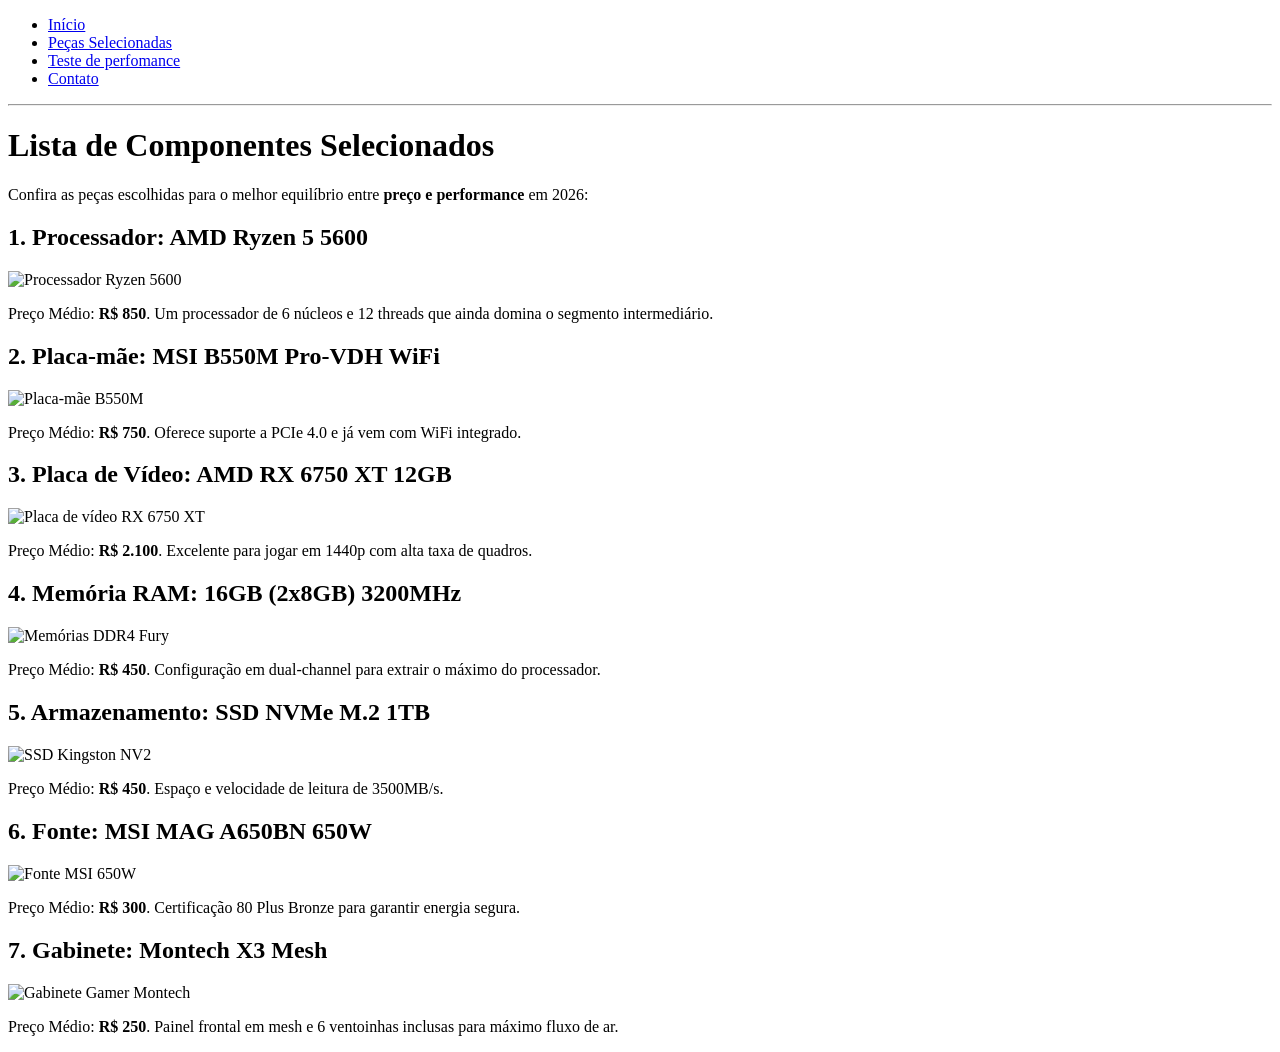
==== pecas.html @ 8c9418e6 "Create pecas.html" ====
<!DOCTYPE html>
<html lang="pt-br">
<head>
    <meta charset="UTF-8">
    <title>Peças Recomendadas - PC Gamer 2026</title>
</head>
<body>
    <nav>
        <ul>
            <li><a href="index.html">Início</a></li>
            <li><a href="pecas.html">Peças Selecionadas</a></li>
            <li><a href="montagem.html">Teste de perfomance</a></li>
            <li><a href="montagem.html">Contato</a></li>
        </ul>
    </nav>
    <hr>
    <h1>Lista de Componentes Selecionados</h1>
    <p>Confira as peças escolhidas para o melhor equilíbrio entre <strong>preço e performance</strong> em 2026:</p>
    
    <h2>1. Processador: AMD Ryzen 5 5600</h2>
    <img src="images/processador.jpg" alt="Processador Ryzen 5600" width="300">
    <p>Preço Médio: <strong>R$ 850</strong>. Um processador de 6 núcleos e 12 threads que ainda domina o segmento intermediário.</p>

    <h2>2. Placa-mãe: MSI B550M Pro-VDH WiFi</h2>
    <img src="images/placa-mae.webp" alt="Placa-mãe B550M" width="300">
    <p>Preço Médio: <strong>R$ 750</strong>. Oferece suporte a PCIe 4.0 e já vem com WiFi integrado.</p>

    <h2>3. Placa de Vídeo: AMD RX 6750 XT 12GB</h2>
    <img src="images/placa-video.webp" alt="Placa de vídeo RX 6750 XT" width="300">
    <p>Preço Médio: <strong>R$ 2.100</strong>. Excelente para jogar em 1440p com alta taxa de quadros.</p>

    <h2>4. Memória RAM: 16GB (2x8GB) 3200MHz</h2>
    <img src="images/memoria.jpg" alt="Memórias DDR4 Fury" width="300">
    <p>Preço Médio: <strong>R$ 450</strong>. Configuração em dual-channel para extrair o máximo do processador.</p>

    <h2>5. Armazenamento: SSD NVMe M.2 1TB</h2>
    <img src="images/ssd.webp" alt="SSD Kingston NV2" width="300">
    <p>Preço Médio: <strong>R$ 450</strong>. Espaço e velocidade de leitura de 3500MB/s.</p>

    <h2>6. Fonte: MSI MAG A650BN 650W</h2>
    <img src="images/fonte.webp" alt="Fonte MSI 650W" width="300">
    <p>Preço Médio: <strong>R$ 300</strong>. Certificação 80 Plus Bronze para garantir energia segura.</p>

    <h2>7. Gabinete: Montech X3 Mesh</h2>
    <img src="images/gabinete.webp" alt="Gabinete Gamer Montech" width="300">
    <p>Preço Médio: <strong>R$ 250</strong>. Painel frontal em mesh e 6 ventoinhas inclusas para máximo fluxo de ar.</p>
</body>
</html>
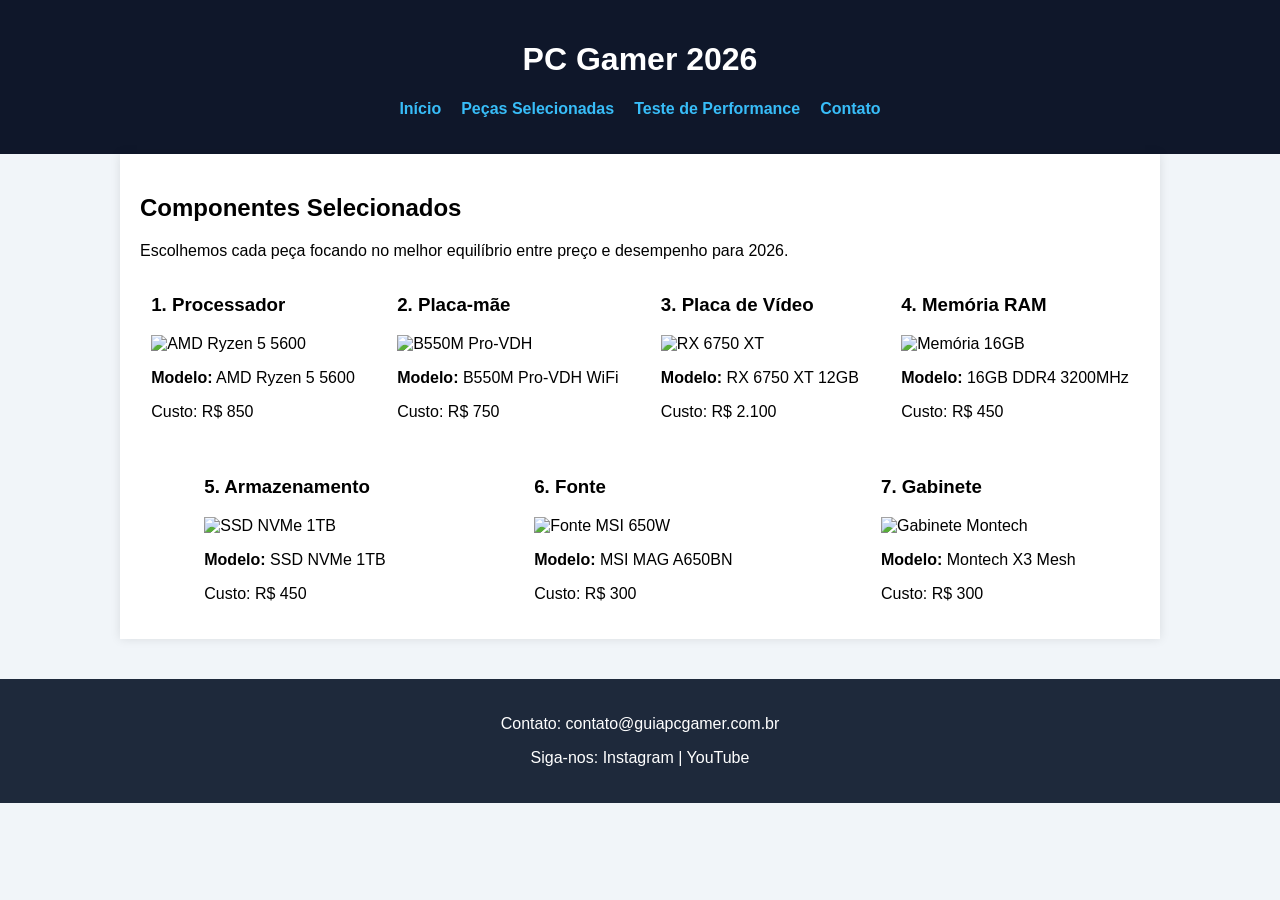
==== commit eed89187: "Update pecas.html" ====
--- a/pecas.html
+++ b/pecas.html
@@ -2,47 +2,83 @@
 <html lang="pt-br">
 <head>
     <meta charset="UTF-8">
-    <title>Peças Recomendadas - PC Gamer 2026</title>
+    <title>Peças Selecionadas - PC Gamer 2026</title>
+    <link rel="stylesheet" href="css/style.css">
 </head>
 <body>
-    <nav>
-        <ul>
-            <li><a href="index.html">Início</a></li>
-            <li><a href="pecas.html">Peças Selecionadas</a></li>
-            <li><a href="montagem.html">Teste de perfomance</a></li>
-            <li><a href="montagem.html">Contato</a></li>
-        </ul>
-    </nav>
-    <hr>
-    <h1>Lista de Componentes Selecionados</h1>
-    <p>Confira as peças escolhidas para o melhor equilíbrio entre <strong>preço e performance</strong> em 2026:</p>
-    
-    <h2>1. Processador: AMD Ryzen 5 5600</h2>
-    <img src="images/processador.jpg" alt="Processador Ryzen 5600" width="300">
-    <p>Preço Médio: <strong>R$ 850</strong>. Um processador de 6 núcleos e 12 threads que ainda domina o segmento intermediário.</p>
+    <header>
+        <h1>PC Gamer 2026</h1>
+        <nav>
+            <ul>
+                <li><a href="index.html">Início</a></li>
+                <li><a href="pecas.html">Peças Selecionadas</a></li>
+                <li><a href="teste.html">Teste de Performance</a></li>
+                <li><a href="contato.html">Contato</a></li>
+            </ul>
+        </nav>
+    </header>
 
-    <h2>2. Placa-mãe: MSI B550M Pro-VDH WiFi</h2>
-    <img src="images/placa-mae.webp" alt="Placa-mãe B550M" width="300">
-    <p>Preço Médio: <strong>R$ 750</strong>. Oferece suporte a PCIe 4.0 e já vem com WiFi integrado.</p>
+    <main>
+        <h2>Componentes Selecionados</h2>
+        <p>Escolhemos cada peça focando no melhor equilíbrio entre preço e desempenho para 2026.</p>
 
-    <h2>3. Placa de Vídeo: AMD RX 6750 XT 12GB</h2>
-    <img src="images/placa-video.webp" alt="Placa de vídeo RX 6750 XT" width="300">
-    <p>Preço Médio: <strong>R$ 2.100</strong>. Excelente para jogar em 1440p com alta taxa de quadros.</p>
+        <div class="flex-container">
+            
+            <article class="card-peca">
+                <h3>1. Processador</h3>
+                <img src="images/processador.jpg" alt="AMD Ryzen 5 5600">
+                <p><strong>Modelo:</strong> AMD Ryzen 5 5600</p>
+                <p class="preco">Custo: R$ 850</p>
+            </article>
 
-    <h2>4. Memória RAM: 16GB (2x8GB) 3200MHz</h2>
-    <img src="images/memoria.jpg" alt="Memórias DDR4 Fury" width="300">
-    <p>Preço Médio: <strong>R$ 450</strong>. Configuração em dual-channel para extrair o máximo do processador.</p>
+            <article class="card-peca">
+                <h3>2. Placa-mãe</h3>
+                <img src="images/placa-mae.webp" alt="B550M Pro-VDH">
+                <p><strong>Modelo:</strong> B550M Pro-VDH WiFi</p>
+                <p class="preco">Custo: R$ 750</p>
+            </article>
 
-    <h2>5. Armazenamento: SSD NVMe M.2 1TB</h2>
-    <img src="images/ssd.webp" alt="SSD Kingston NV2" width="300">
-    <p>Preço Médio: <strong>R$ 450</strong>. Espaço e velocidade de leitura de 3500MB/s.</p>
+            <article class="card-peca">
+                <h3>3. Placa de Vídeo</h3>
+                <img src="images/placa-video.webp" alt="RX 6750 XT">
+                <p><strong>Modelo:</strong> RX 6750 XT 12GB</p>
+                <p class="preco">Custo: R$ 2.100</p>
+            </article>
 
-    <h2>6. Fonte: MSI MAG A650BN 650W</h2>
-    <img src="images/fonte.webp" alt="Fonte MSI 650W" width="300">
-    <p>Preço Médio: <strong>R$ 300</strong>. Certificação 80 Plus Bronze para garantir energia segura.</p>
+            <article class="card-peca">
+                <h3>4. Memória RAM</h3>
+                <img src="images/memoria.jpg" alt="Memória 16GB">
+                <p><strong>Modelo:</strong> 16GB DDR4 3200MHz</p>
+                <p class="preco">Custo: R$ 450</p>
+            </article>
 
-    <h2>7. Gabinete: Montech X3 Mesh</h2>
-    <img src="images/gabinete.webp" alt="Gabinete Gamer Montech" width="300">
-    <p>Preço Médio: <strong>R$ 250</strong>. Painel frontal em mesh e 6 ventoinhas inclusas para máximo fluxo de ar.</p>
+            <article class="card-peca">
+                <h3>5. Armazenamento</h3>
+                <img src="images/ssd.webp" alt="SSD NVMe 1TB">
+                <p><strong>Modelo:</strong> SSD NVMe 1TB</p>
+                <p class="preco">Custo: R$ 450</p>
+            </article>
+
+            <article class="card-peca">
+                <h3>6. Fonte</h3>
+                <img src="images/fonte.webp" alt="Fonte MSI 650W">
+                <p><strong>Modelo:</strong> MSI MAG A650BN</p>
+                <p class="preco">Custo: R$ 300</p>
+            </article>
+
+            <article class="card-peca">
+                <h3>7. Gabinete</h3>
+                <img src="images/gabinete.webp" alt="Gabinete Montech">
+                <p><strong>Modelo:</strong> Montech X3 Mesh</p>
+                <p class="preco">Custo: R$ 300</p>
+            </article>
+
+        </div>
+    </main>
+
+    <footer>
+        <p>Contato: contato@guiapcgamer.com.br</p>
+        <p>Siga-nos: Instagram | YouTube</p>
+    </footer>
 </body>
 </html>
--- a/css/style.css
+++ b/css/style.css
@@ -0,0 +1,81 @@
+/* Configurações Gerais */
+:root {
+    --cor-primaria: #0f172a;
+    --cor-secundaria: #38bdf8;
+    --cor-fundo: #f1f5f9;
+    --fonte-titulo: 'Arial Black', sans-serif;
+    --fonte-corpo: 'Verdana', sans-serif;
+    --fonte-destaque: 'Courier New', monospace;
+}
+
+body {
+    background-color: var(--cor-fundo);
+    font-family: var(--fonte-corpo);
+    margin: 0;
+    display: flex;
+    flex-direction: column;
+    align-items: center; /* Centraliza horizontalmente */
+}
+
+/* Container principal para dar margens aparentes */
+main {
+    width: 80%;
+    max-width: 1000px;
+    background: white;
+    padding: 20px;
+    box-shadow: 0 0 10px rgba(0,0,0,0.1);
+}
+
+/* Cabeçalho Flexbox */
+header {
+    width: 100%;
+    background-color: var(--cor-primaria);
+    color: white;
+    padding: 20px 0;
+    text-align: center;
+}
+
+nav ul {
+    list-style: none;
+    padding: 0;
+    display: flex;
+    justify-content: center;
+    gap: 20px;
+}
+
+nav a {
+    color: var(--cor-secundaria);
+    text-decoration: none;
+    font-weight: bold;
+}
+
+nav a:hover { /* Pseudo-classe */
+    color: white;
+    text-decoration: underline;
+}
+
+/* Layout Lado a Lado (Flexbox) */
+.flex-container {
+    display: flex;
+    flex-wrap: wrap;
+    gap: 20px;
+    justify-content: space-around;
+}
+
+.card {
+    flex: 1;
+    min-width: 250px;
+    border: 1px solid #ddd;
+    padding: 10px;
+    text-align: center;
+}
+
+/* Rodapé */
+footer {
+    width: 100%;
+    background: #1e293b;
+    color: white;
+    text-align: center;
+    padding: 20px 0;
+    margin-top: 40px;
+}
